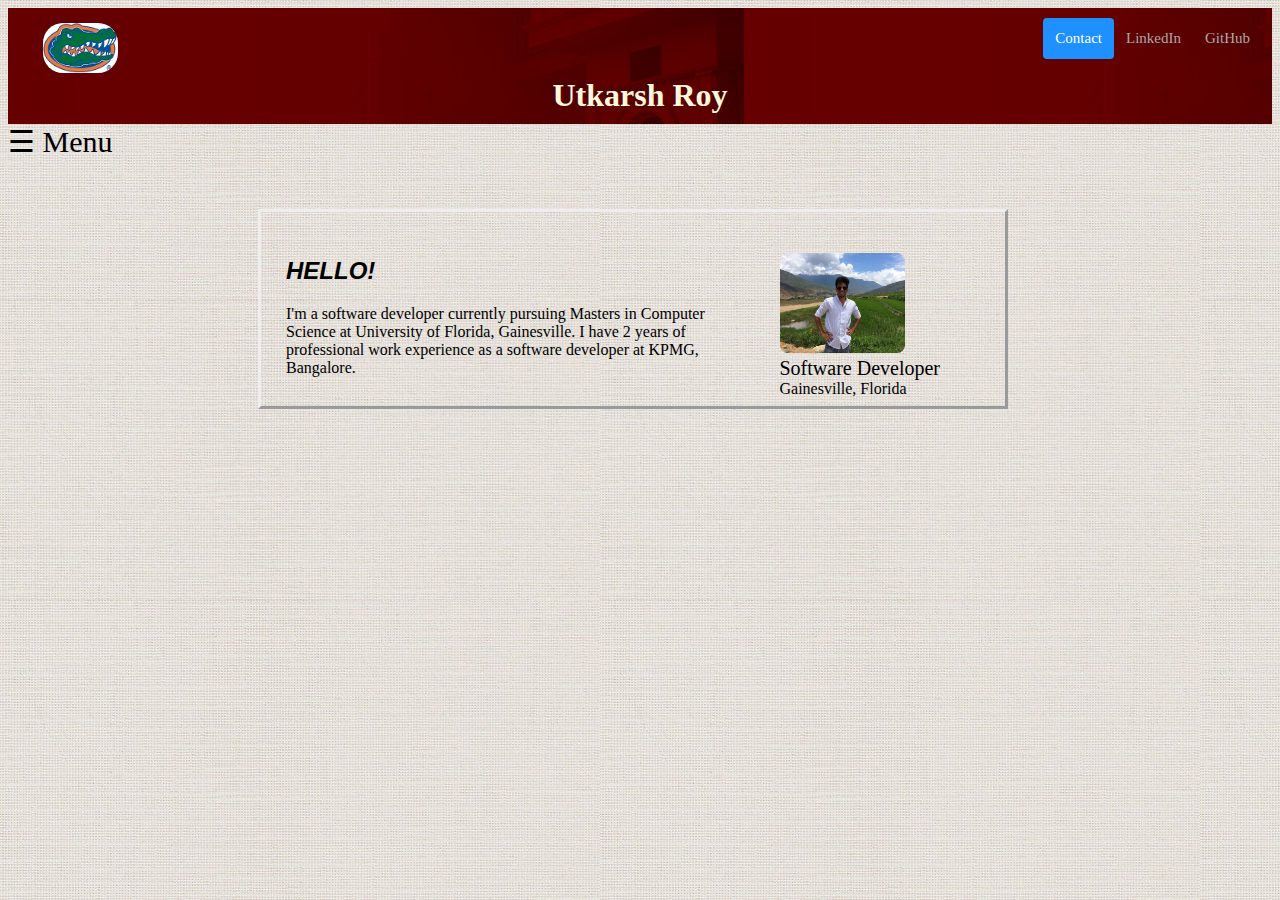
==== index.html @ ab8b19dc "checkpoint 1" ====
<!DOCTYPE html>
<html lang = "en-US">
    <head>
        <title>Utkarsh Roy </title>
        <meta charset="UTF-8">
        <link rel="stylesheet" type="text/css" href="style.css">
    </head>
    <body>

        
        <div class="header">
            <!-- <h1 >Utkarsh Roy</h1> -->
            <img src="uf.png" class="logo">
            <div class="header-right">
                <a class="active" href="#contact">Contact</a>
                <a href="https://www.linkedin.com/in/utkarsh-roy-92762942">LinkedIn</a>
                <a href="https://github.com/utkarshroy17">GitHub</a>
            </div>
            <h1>Utkarsh Roy</h1>
            <div class="header-center">
                
            </div>
        </div>

        <div id="mySidenav" class="sidenav">
            <a href="javascript:void(0)" class="closebtn" onclick="closeNav()">&times;</a>
            <div class="menu-items">
                <a href="#">Education</a>
                <a href="#">Work Experience</a>
                <a href="#">Projects</a>
                <a href="#">Skills</a>
                <a href="#">Acheivements</a>
                <a href="#">Story</a>
            </div>            
        </div>

        <span style="font-size:30px;cursor:pointer" onclick="openNav()">&#9776; Menu</span>
        
        <div class="intro">
            <h2>HELLO! </h2>
            <p >I'm a software developer currently pursuing Masters in Computer Science at University
                of Florida, Gainesville. I have 2 years of professional work experience as a software 
                developer at KPMG, Bangalore.
            </p>  
            <figure class="profile-pic">
                <img class="prof-image" src = "bhutan.jpg">
                <figcaption style="font-size: 125%">Software Developer</figcaption>
                <figcaption>Gainesville, Florida</figcaption>
            </figure>
            
        </div>

        
    </body>

    <script src = "app.js"></script>

</html>
---- style.css ----
.profile-pic {
    position:absolute;
    top:25px;
    right: 25px; 
}

.prof-image {
    width:125px;
    height:100px;
    border-radius: 8px;    
    /* top:50px;
    right: 25px;  */
} 

.intro {
    border-style:outset;
    
    width: 750px;
    height:200px;
    margin-top: 50px;
    margin-left: 250px;
    padding:25px;
    box-sizing: border-box;
    position: relative;
    
    /* margin: 100px 50px 25px 300px; */
    /* margin:auto; */

} 

body {      
    background-image:url(bg2.jpg);
    /* background-repeat: repeat-x;
    background-repeat: repeat-y; */
    
}

h2 {
    font-family: sans-serif; 
    text-decoration: brown;
    font-style: italic;
}

p {
    font-family: 'Calibri';
    margin-right: 10px;
    width:450px;
}

.header-right {
    float: right;
    /* border: outset; */
}

.header a:hover {
    background-color: #ddd;
    color: black;
}

.header a.active {
    background-color: dodgerblue;
    color: white;
}

.header a {
    float: left;
    color:darkgrey;
    text-align: center;
    padding: 12px;
    text-decoration: none;
    font-size: 15px; 
    /* line-height: 25px; */
    border-radius: 4px;
}

.logo {
    width:75px;
    height:50px;
    margin-top: 5px;
    margin-left:25px;
    /* border: outset;q */
    border-radius: 20px;
}

.header {
    overflow: hidden;
    padding: 10px 10px;
    background-image: url("header.png");
}

.header h1 {    
    text-align: center;
    width: 20%;    
    /* border:outset;     */
    margin:0 auto;
    color: cornsilk
    /* line-height: 0px;  */
}

/* .header-center {
    width: 20%;
    margin:0 auto;
    border:outset;    
    line-height: 0px;    
} */

.sidenav {
    height: 100%;
    width: 0;
    margin-top:5px;
    position: fixed;
    z-index: 1;
    top: 0;
    left: 0;
    background-color: #1A1110;
    overflow-x: hidden;
    transition: 0.5s;
    padding-top: 60px;
  }
  
  .sidenav a {
    padding: 8px 8px 8px 32px;
    text-decoration: none;
    font-size: 20px;
    color:darkgray;
    display: block;
    transition: 0.3s;
  }

  .menu-items a {
    border-block-end-style: groove;
    border-radius: 20px;
  }
  
  .sidenav a:hover {
    color: #f1f1f1;
  }
  
  .sidenav .closebtn {
    position: absolute;
    top: 0;
    right: 25px;
    font-size: 36px;
    margin-left: 50px;
  }

  /* @media screen and (max-height: 450px) {
    .sidenav {padding-top: 15px;}
    .sidenav a {font-size: 18px;}
  } */
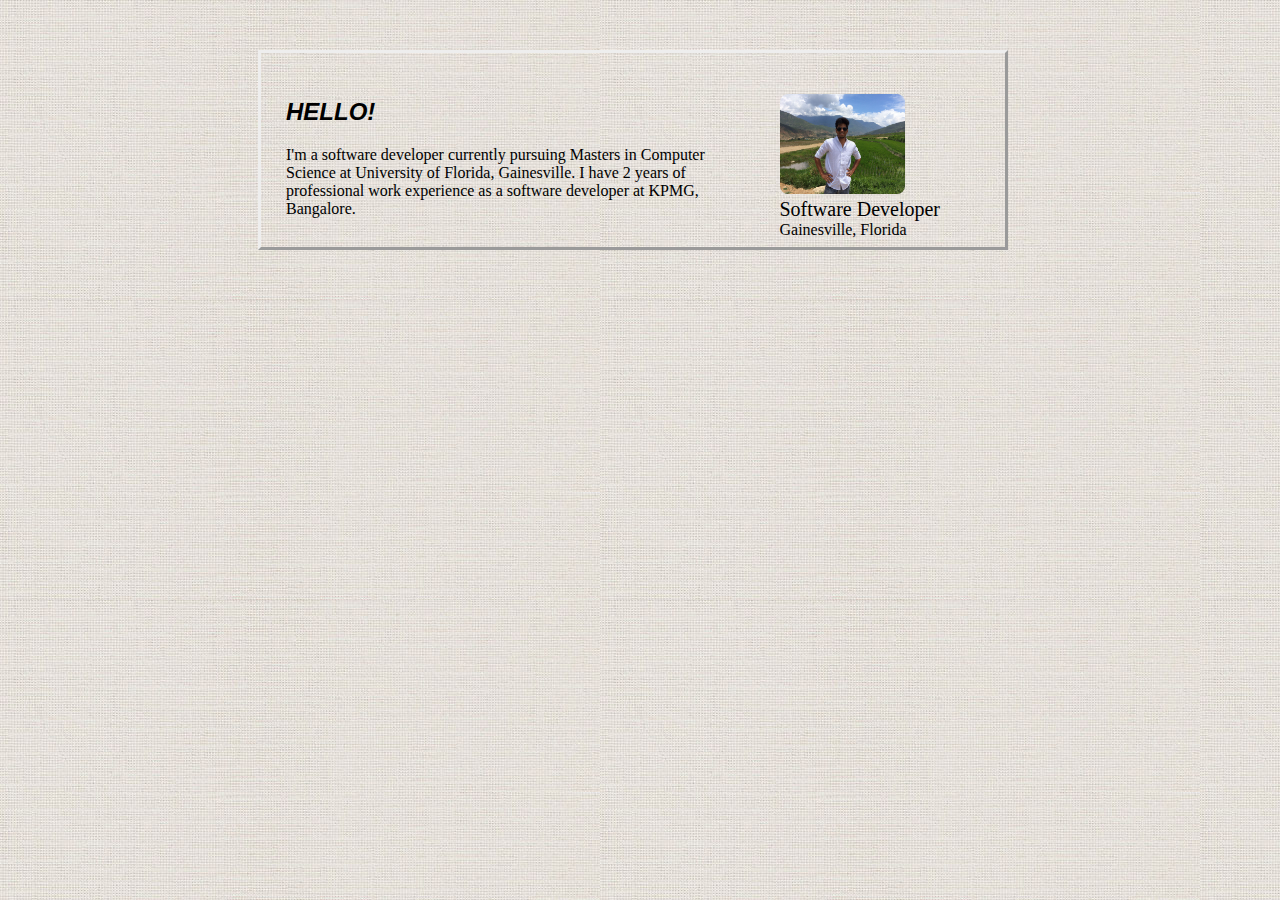
==== commit deafc326: "added master page" ====
--- a/index.html
+++ b/index.html
@@ -3,56 +3,32 @@
     <head>
         <title>Utkarsh Roy </title>
         <meta charset="UTF-8">
+        <script src="https://ajax.googleapis.com/ajax/libs/jquery/3.3.1/jquery.min.js"></script>
+        <script src="app.js"></script>
         <link rel="stylesheet" type="text/css" href="style.css">
     </head>
     <body>
 
-        
-        <div class="header">
-            <!-- <h1 >Utkarsh Roy</h1> -->
-            <img src="uf.png" class="logo">
-            <div class="header-right">
-                <a class="active" href="#contact">Contact</a>
-                <a href="https://www.linkedin.com/in/utkarsh-roy-92762942">LinkedIn</a>
-                <a href="https://github.com/utkarshroy17">GitHub</a>
-            </div>
-            <h1>Utkarsh Roy</h1>
-            <div class="header-center">
-                
-            </div>
-        </div>
-
-        <div id="mySidenav" class="sidenav">
-            <a href="javascript:void(0)" class="closebtn" onclick="closeNav()">&times;</a>
-            <div class="menu-items">
-                <a href="#">Education</a>
-                <a href="#">Work Experience</a>
-                <a href="#">Projects</a>
-                <a href="#">Skills</a>
-                <a href="#">Acheivements</a>
-                <a href="#">Story</a>
-            </div>            
-        </div>
-
-        <span style="font-size:30px;cursor:pointer" onclick="openNav()">&#9776; Menu</span>
+        <!-- <script>
+            $(document).ready(function(){
+                $("#master-placeholder").load("https://raw.githubusercontent.com/utkarshroy17/myWebPage/master/master.html")
+            });
+        </script> -->
+        <div id="master-placeholder"></div>
         
         <div class="intro">
             <h2>HELLO! </h2>
             <p >I'm a software developer currently pursuing Masters in Computer Science at University
                 of Florida, Gainesville. I have 2 years of professional work experience as a software 
                 developer at KPMG, Bangalore.
-            </p>  
+            </p>
             <figure class="profile-pic">
                 <img class="prof-image" src = "bhutan.jpg">
                 <figcaption style="font-size: 125%">Software Developer</figcaption>
                 <figcaption>Gainesville, Florida</figcaption>
             </figure>
             
-        </div>
-
-        
+        </div>        
     </body>
 
-    <script src = "app.js"></script>
-
 </html>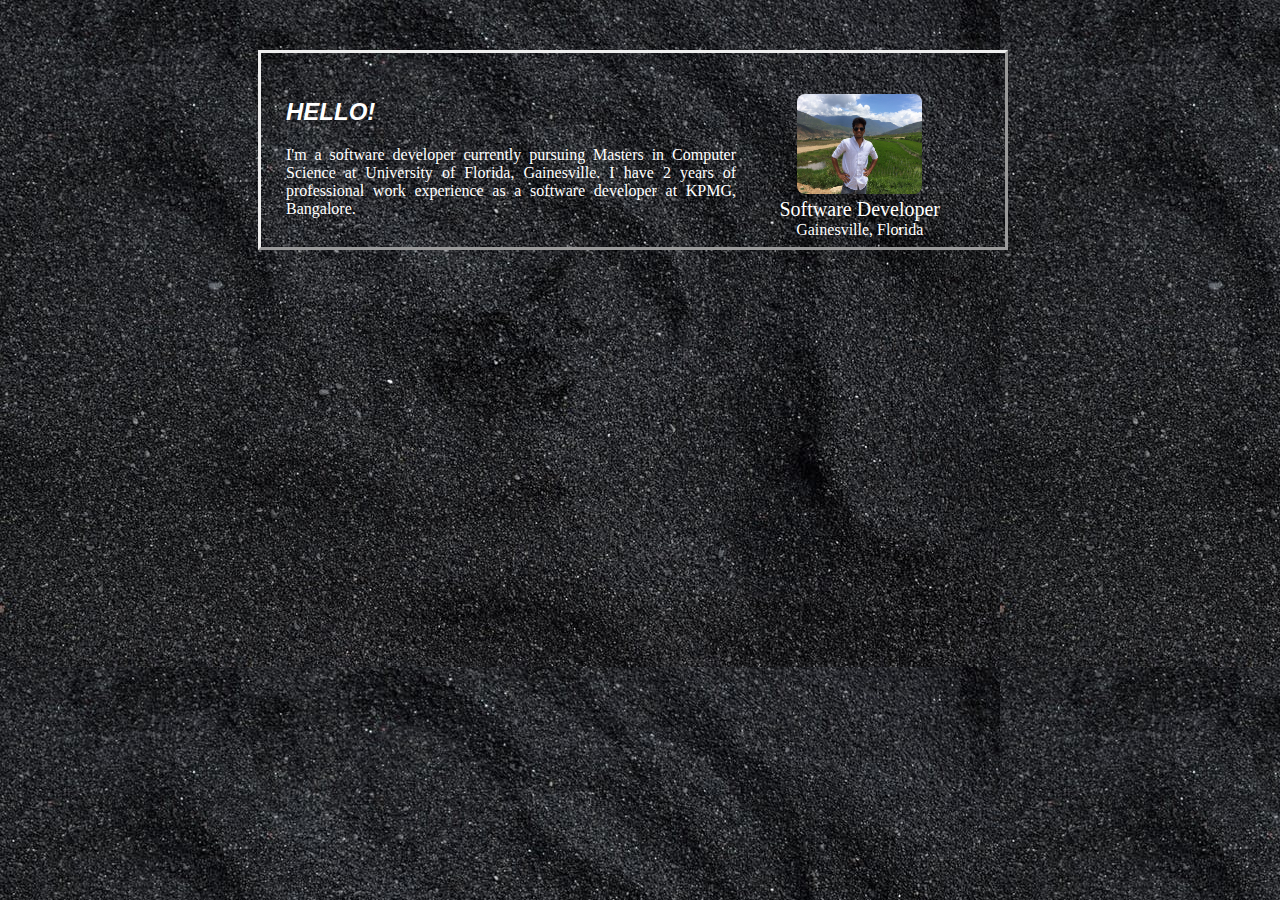
==== commit 12676b63: "work ex complete" ====
--- a/index.html
+++ b/index.html
@@ -9,11 +9,6 @@
     </head>
     <body>
 
-        <!-- <script>
-            $(document).ready(function(){
-                $("#master-placeholder").load("https://raw.githubusercontent.com/utkarshroy17/myWebPage/master/master.html")
-            });
-        </script> -->
         <div id="master-placeholder"></div>
         
         <div class="intro">
@@ -23,9 +18,9 @@
                 developer at KPMG, Bangalore.
             </p>
             <figure class="profile-pic">
-                <img class="prof-image" src = "bhutan.jpg">
+                <img class="prof-image" src = "bhutan.jpg" >
                 <figcaption style="font-size: 125%">Software Developer</figcaption>
-                <figcaption>Gainesville, Florida</figcaption>
+                <figcaption >Gainesville, Florida</figcaption>
             </figure>
             
         </div>        
--- a/style.css
+++ b/style.css
@@ -2,17 +2,18 @@
     position:absolute;
     top:25px;
     right: 25px; 
+    text-align: center;
 }
 
 .prof-image {
     width:125px;
     height:100px;
-    border-radius: 8px;    
+    border-radius: 8px; 
     /* top:50px;
     right: 25px;  */
 } 
 
-.intro {
+.intro, .ed-history, .projects, .workex {
     border-style:outset;
     
     width: 750px;
@@ -22,14 +23,23 @@
     padding:25px;
     box-sizing: border-box;
     position: relative;
+    /* overflow: auto; */
     
     /* margin: 100px 50px 25px 300px; */
     /* margin:auto; */
 
 } 
 
+.intro p, h2, figcaption {
+  color: #fff;
+}
+
+.intro p {
+  text-align: justify;
+}
+
 body {      
-    background-image:url(bg2.jpg);
+    background-image:url(bg2.jpeg);
     /* background-repeat: repeat-x;
     background-repeat: repeat-y; */
     
@@ -85,7 +95,7 @@
 .header {
     overflow: hidden;
     padding: 10px 10px;
-    background-image: url("header.png");
+    /* background-image: url("header.png"); */
 }
 
 .header h1 {    
@@ -93,7 +103,7 @@
     width: 20%;    
     /* border:outset;     */
     margin:0 auto;
-    color: cornsilk
+    color: #fff;
     /* line-height: 0px;  */
 }
 
@@ -116,6 +126,7 @@
     overflow-x: hidden;
     transition: 0.5s;
     padding-top: 60px;
+    color: #C0C0C0;
   }
   
   .sidenav a {
@@ -127,7 +138,7 @@
     transition: 0.3s;
   }
 
-  .menu-items a {
+  .menu a {
     border-block-end-style: groove;
     border-radius: 20px;
   }
@@ -136,7 +147,7 @@
     color: #f1f1f1;
   }
   
-  .sidenav .closebtn {
+  .sidenav button {
     position: absolute;
     top: 0;
     right: 25px;
@@ -147,4 +158,197 @@
   /* @media screen and (max-height: 450px) {
     .sidenav {padding-top: 15px;}
     .sidenav a {font-size: 18px;}
-  } */+  } */
+
+  #contact .tooltiptext {
+    visibility: hidden;
+    width: 120px;
+    background-color: black;
+    color: #fff;
+    text-align: center;
+    border-radius: 6px;
+    padding: 5px 0;
+  
+    /* Position the tooltip */
+    position: absolute;
+    z-index: 1;
+  }
+  
+  #contact:hover .tooltiptext {
+    visibility: visible;
+  }
+
+  .ed-history {
+    /* border-style:outset;
+     */
+    width: 900px;
+    height:525px;
+    /* margin-top: 50px; */
+    margin-left: 175px;
+    color: #f1f1f1;
+  }
+
+  .ed-history table {
+    border-collapse: collapse;
+    border-spacing: 0;
+    width: 100%;
+    border: 5px solid #C0C0C0;
+  }
+  
+  .ed-history th, td {
+    text-align: left;
+    padding: 8px;
+    width:50px; 
+    padding-right: 10px;
+    border: 2px solid #C0C0C0;
+    text-align: center; 
+  }
+
+  .ed-history li {
+    text-align: left;
+  }
+  
+  .ed-history tr:nth-child(even) {
+    /* background-color: #f2f2f2; */
+    border: 5px solid #C0C0C0;
+  }
+
+  .ed-history a {
+    color: #C0C0C0;
+  }
+
+  .projects {
+    width: 900px;
+    height: 250px;
+    margin-left: 175px;
+    /* box-sizing: border-box; */
+    /* position: relative;     */
+    display: inline-block;
+    padding: 1rem;
+  }
+
+  #proj p {
+    width: 100%;
+  }
+
+  .accordion {
+    background-color: #eee;
+    color: #444;
+    cursor: pointer;
+    padding: 18px;
+    width: 100%;
+    text-align: left;
+    border: none;
+    outline: none;
+    transition: 0.4s;
+  }
+
+  .active, .accordion:hover {
+    background-color: #ccc;
+  }
+
+  .accordion:after {
+    content: '\002B';
+    color: #777;
+    font-weight: bold;
+    float: right;
+    margin-left: 5px;
+  } 
+
+  .active:after {
+    content: "\2212";
+  }
+
+  .panel {
+    padding: 0 18px;
+    background-color: white;
+    max-height: 0;
+    overflow: hidden;
+    transition: max-height 0.2s ease-out;
+  }
+
+  .is-active .menu {
+    display: block;
+  }
+
+  .toggle, .menu {
+    width: 100%;
+  }
+
+  .workex {
+    text-align: center;    
+    height: 300px;
+  }
+
+  .work-image {
+    position: absolute;
+    top:25px;
+    left:25px;
+  }
+
+  .kpmg-logo {
+    width: 100px;
+    height: 50px;
+    border-radius: 5px;
+  }
+
+  .work-image figcaption {
+    margin-top: 10px;
+  }
+
+  .dropdown-btn {
+    margin-top:15px;
+    width:90%;
+    height: 25px;
+    text-align: center;
+    background-color: whitesmoke;
+    cursor: pointer;
+    font-family: "Lato", sans-serif;
+    font-weight: bold;
+    border-radius: 5px;
+  }
+  
+  .fa-caret-down {
+    float: right;
+    padding-right: 8px;
+  }
+
+  .dropdown-container {
+    display: none;
+    background-color: #262626;
+    padding-left: 8px;
+  }
+
+  .dropdown-container a {
+    padding: 6px 8px 6px 16px;
+    text-decoration: none;
+    font-size: 15px;
+    color: #818181;
+    display: block;
+    border: none;
+    background: whitesmoke;
+    width: 80%;
+    text-align: left;
+    cursor: pointer;
+    outline: none;    
+  }
+
+  .active {
+    background-color: #262626;
+    color: white;
+  }
+  
+  .dropdown-container a:hover, .dropdown-btn:hover {
+    color:white;
+    background-color: #444;
+  }
+
+  .work-info {
+    color: white;
+    float: right;
+    text-align: justify
+  }
+
+
+
+  